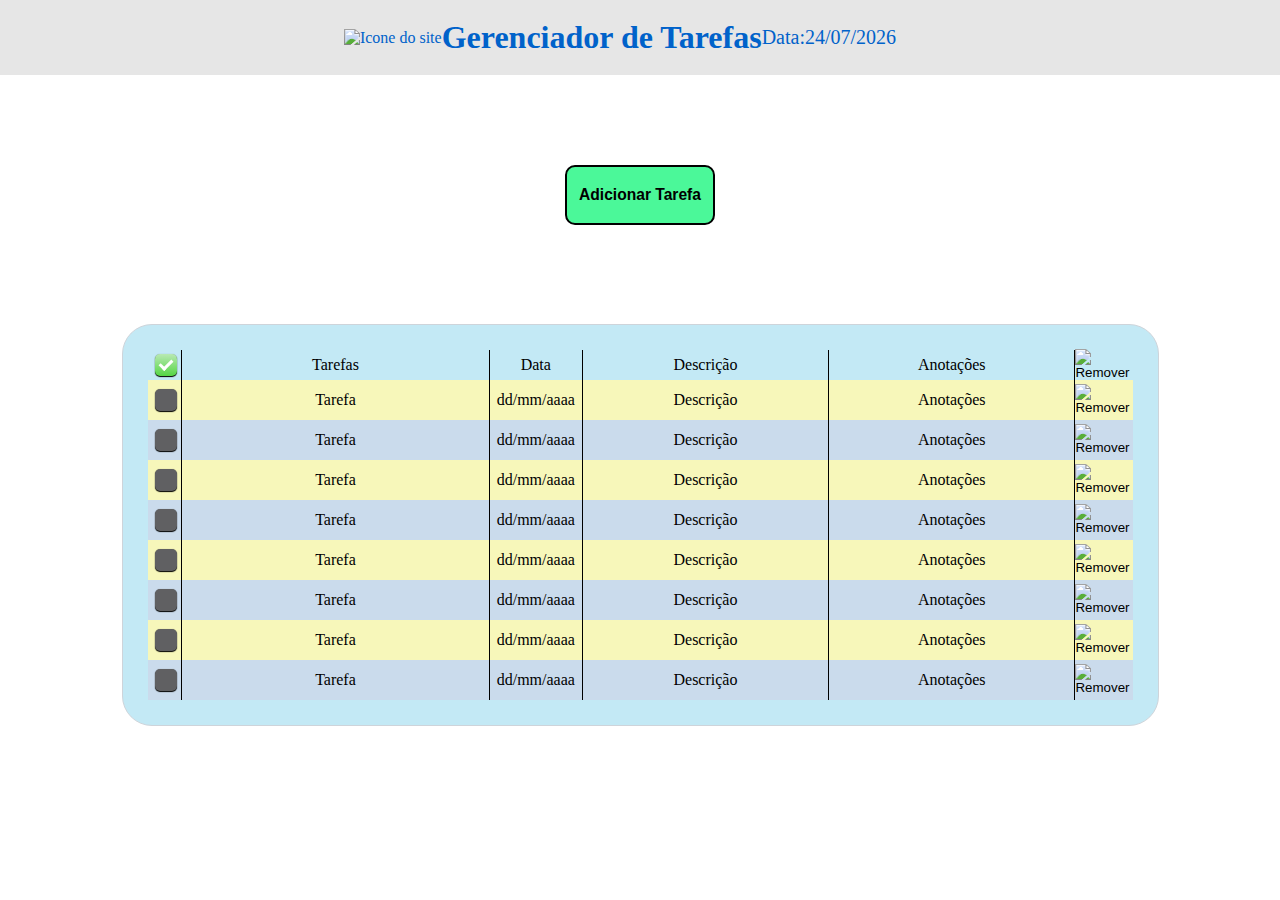
==== indexBackup.html @ 048a836a "0.9 Co-authored-by: Talles2305" ====
<!DOCTYPE html>
<html lang="pt-br">
<head>
    <meta charset="UTF-8">
    <meta name="viewport" content="width=device-width, initial-scale=1.0">
    <title>Document</title>
    <link rel="stylesheet" href="css/style.css">
</head>
<body>
    <header>
        <figure><img src="images/icon.png" alt="Icone do site" width="60px"></figure>
        <h1><a href="index.html">Gerenciador de Tarefas</a></h1>
        <p>Data:<span id="data-atual"></span></p>
    </header>
    <main>
        <div class="adicionar"><button id="adiciona"><h3>Adicionar Tarefa</h3></button></div>
        <div class="container">
            <div class="area-adicionar esconde">
                <div class="entrada">
                    <label for="tarefa">Tarefa:</label>
                    <input type="text" id="tarefa" name="tarefa" placeholder="Escreva a sua tarefa">
                </div>
                <div class="entrada">
                    <label for="data">Selecione uma data:</label>
                    <input type="date" id="data" name="data">
                </div>
                <div class="entrada">
                    <label for="descri">Descrição:</label>
                    <input type="text" id="descri" name="descri" placeholder="Descrição da tarefa">
                </div>
                <div class="entrada">
                    <label for="anota">Anotações:</label>
                    <input type="text" id="anota" name="anota" placeholder="Anotações da tarefa">
                </div>
                <button id="enviar">Adicionar</button>
            </div>
            <div class="tabela">
                <div class="abas check">
                    <label class="marcado">
                        <input checked="checked" type="checkbox" disabled>
                        <div class="checkmark"></div>
                    </label>
                </div>
                <div class="abas tarefa"><p>Tarefas</p></div>
                <div class="abas data"><p>Data</p></div>
                <div class="abas descricao"><p>Descrição</p></div>
                <div class="abas anota"><p>Anotações</p></div>
                <div class="lixo"><button><img src="images/trash.png" alt="Remover" width="20px"></button></div>
            </div>
            <div class="area-tarefas"> <!-- Esconde -->
                <div class="tarefa1">
                    <div class="abas check">
                    <label class="marcado">
                        <input class="checked" type="checkbox">
                        <div class="checkmark"></div>
                    </label>
                    </div>
                    <div class="abas tarefa"><p>Tarefa</p></div>
                    <div class="abas data"><p>dd/mm/aaaa</p></div>
                    <div class="abas descricao"><p>Descrição</p></div>
                    <div class="abas anota"><p>Anotações</p></div>
                    <div class="lixo"><button><img src="images/trash.png" alt="Remover" width="20px"></button></div>
                </div>
                <div class="tarefa2">
                    <div class="abas check">
                    <label class="marcado">
                        <input class="checked" type="checkbox">
                        <div class="checkmark"></div>
                    </label>
                    </div>
                    <div class="abas tarefa"><p>Tarefa</p></div>
                    <div class="abas data"><p>dd/mm/aaaa</p></div>
                    <div class="abas descricao"><p>Descrição</p></div>
                    <div class="abas anota"><p>Anotações</p></div>
                    <div class="lixo"><button><img src="images/trash.png" alt="Remover" width="20px"></button></div>
                </div>
                <div class="tarefa1">
                    <div class="abas check">
                    <label class="marcado">
                        <input class="checked" type="checkbox">
                        <div class="checkmark"></div>
                    </label>
                    </div>
                    <div class="abas tarefa"><p>Tarefa</p></div>
                    <div class="abas data"><p>dd/mm/aaaa</p></div>
                    <div class="abas descricao"><p>Descrição</p></div>
                    <div class="abas anota"><p>Anotações</p></div>
                    <div class="lixo"><button><img src="images/trash.png" alt="Remover" width="20px"></button></div>
                </div>
                <div class="tarefa2">
                    <div class="abas check">
                    <label class="marcado">
                        <input class="checked" type="checkbox">
                        <div class="checkmark"></div>
                    </label>
                    </div>
                    <div class="abas tarefa"><p>Tarefa</p></div>
                    <div class="abas data"><p>dd/mm/aaaa</p></div>
                    <div class="abas descricao"><p>Descrição</p></div>
                    <div class="abas anota"><p>Anotações</p></div>
                    <div class="lixo"><button><img src="images/trash.png" alt="Remover" width="20px"></button></div>
                </div>
                <div class="tarefa1">
                    <div class="abas check">
                    <label class="marcado">
                        <input class="checked" type="checkbox">
                        <div class="checkmark"></div>
                    </label>
                    </div>
                    <div class="abas tarefa"><p>Tarefa</p></div>
                    <div class="abas data"><p>dd/mm/aaaa</p></div>
                    <div class="abas descricao"><p>Descrição</p></div>
                    <div class="abas anota"><p>Anotações</p></div>
                    <div class="lixo"><button><img src="images/trash.png" alt="Remover" width="20px"></button></div>
                </div>
                <div class="tarefa2">
                    <div class="abas check">
                    <label class="marcado">
                        <input class="checked" type="checkbox">
                        <div class="checkmark"></div>
                    </label>
                    </div>
                    <div class="abas tarefa"><p>Tarefa</p></div>
                    <div class="abas data"><p>dd/mm/aaaa</p></div>
                    <div class="abas descricao"><p>Descrição</p></div>
                    <div class="abas anota"><p>Anotações</p></div>
                    <div class="lixo"><button><img src="images/trash.png" alt="Remover" width="20px"></button></div>
                </div>
                <div class="tarefa1">
                    <div class="abas check">
                    <label class="marcado">
                        <input class="checked" type="checkbox">
                        <div class="checkmark"></div>
                    </label>
                    </div>
                    <div class="abas tarefa"><p>Tarefa</p></div>
                    <div class="abas data"><p>dd/mm/aaaa</p></div>
                    <div class="abas descricao"><p>Descrição</p></div>
                    <div class="abas anota"><p>Anotações</p></div>
                    <div class="lixo"><button><img src="images/trash.png" alt="Remover" width="20px"></button></div>
                </div>
                <div class="tarefa2">
                    <div class="abas check">
                    <label class="marcado">
                        <input class="checked" type="checkbox">
                        <div class="checkmark"></div>
                    </label>
                    </div>
                    <div class="abas tarefa"><p>Tarefa</p></div>
                    <div class="abas data"><p>dd/mm/aaaa</p></div>
                    <div class="abas descricao"><p>Descrição</p></div>
                    <div class="abas anota"><p>Anotações</p></div>
                    <div class="lixo"><button><img src="images/trash.png" alt="Remover" width="20px"></button></div>
                </div>
            </div>
        </div>
    </main>
    <footer>
        
    </footer>
    <script src="js/script.js"></script>
</body>
</html>
---- css/style.css ----
.marcado {
  position: relative;
  cursor: pointer;
  font-size: 20px;
  -webkit-user-select: none;
     -moz-user-select: none;
          user-select: none;
}
.marcado input {
  position: absolute;
  opacity: 0;
  cursor: pointer;
  height: 0;
  width: 0;
}
.marcado .checkmark {
  position: relative;
  top: 0;
  left: 0;
  height: 1.1em;
  width: 1.1em;
  background: #606062;
  border-radius: 5px;
  box-shadow: 0px 0px 1px rgba(0, 0, 0, 0.3), 0px 1px 1px;
}
.marcado input:checked + .checkmark {
  background-image: linear-gradient(#b9e9b3, #55d644);
}
.marcado .checkmark:after {
  content: "";
  position: absolute;
  display: none;
}
.marcado input:checked + .checkmark:after {
  display: block;
  left: 0.35em;
  top: 0.18em;
  width: 0.25em;
  height: 0.5em;
  border: solid white;
  border-width: 0 0.15em 0.15em 0;
  transform: rotate(45deg);
}

.check {
  flex: 1;
}

.tarefa {
  flex: 10;
  overflow: hidden;
}

.data {
  flex: 3;
}

.descricao {
  flex: 8;
}

.anota {
  flex: 8;
}

.lixo {
  flex: 1;
  display: flex;
  justify-content: center;
  align-items: center;
}
.lixo button {
  background-color: transparent;
  border: none;
  transition: transform 0.3s ease;
}
.lixo button:hover {
  transform: scale(1.2);
  cursor: pointer;
}
.lixo button:active {
  transform: scale(0.9);
}

/* From Uiverse.io by satyamchaudharydev */
/* The switch - the box around the slider */
.switch {
  display: block;
  --width-of-switch: 3.5em;
  --height-of-switch: 2em;
  /* size of sliding icon -- sun and moon */
  --size-of-icon: 1.4em;
  /* it is like a inline-padding of switch */
  --slider-offset: 0.3em;
  position: relative;
  width: var(--width-of-switch);
  height: var(--height-of-switch);
}

/* Hide default HTML checkbox */
.switch input {
  opacity: 0;
  width: 0;
  height: 0;
}

/* The slider */
.slider {
  position: absolute;
  cursor: pointer;
  top: 0;
  left: 0;
  right: 0;
  bottom: 0;
  background-color: #f4f4f5;
  transition: 0.4s;
  border-radius: 30px;
}

.slider:before {
  position: absolute;
  content: "";
  height: var(--size-of-icon, 1.4em);
  width: var(--size-of-icon, 1.4em);
  border-radius: 20px;
  left: var(--slider-offset, 0.3em);
  top: 50%;
  transform: translateY(-50%);
  background: linear-gradient(40deg, #ff0080, #ff8c00 70%);
  transition: 0.4s;
}

input:checked + .slider {
  background-color: #303136;
}

input:checked + .slider:before {
  left: calc(100% - (var(--size-of-icon, 1.4em) + var(--slider-offset, 0.3em)));
  background: #303136;
  /* change the value of second inset in box-shadow to change the angle and direction of the moon  */
  box-shadow: inset -3px -2px 5px -2px #8983f7, inset -10px -4px 0 0 #a3dafb;
}

.header1 {
  flex: 1;
}

.header2 {
  flex: 10;
  text-align: end;
}

.header3 {
  flex: 4;
  text-align: end;
}

.header4 {
  flex: 2;
  display: flex;
  justify-content: flex-end;
}

* {
  margin: 0;
  padding: 0;
  box-sizing: border-box;
}

body {
  background-color: #ffffff;
  color: #000000;
  min-height: 100vh;
}
body header {
  background-color: #e6e6e6;
  color: #0062ca;
}
body header a {
  color: #0062ca;
}
body header a:hover {
  text-shadow: 2px 2px 5px rgb(11, 221, 211);
}
body .container {
  background-color: rgb(195, 233, 245);
  border: 1px solid #ced4da;
}
body .container .area-tarefas .tarefa1 {
  background-color: rgb(247, 247, 186);
}
body .container .area-tarefas .tarefa2 {
  background-color: #cadbec;
}
body .area-adicionar {
  background-color: #9b9b9b;
}
body .area-adicionar button {
  background-color: #4bf899;
}
body #adiciona {
  background-color: #4bf899;
  color: #000000;
}

.theme-dark {
  background-color: #2a2a2a;
  color: #ffffff;
}
.theme-dark header {
  background-color: #1c1c1c;
  color: #ecdd00;
}
.theme-dark header a {
  color: #bc55d1;
}
.theme-dark header a:hover {
  text-shadow: 2px 2px 5px rgb(248, 85, 248);
}
.theme-dark .container {
  background-color: #3c3c3c;
  border: 1px solid #444444;
}
.theme-dark .container .area-tarefas .tarefa1 {
  background-color: #5c5b5b;
}
.theme-dark .container .area-tarefas .tarefa2 {
  background-color: #818181;
}
.theme-dark .area-adicionar {
  background-color: #4f4f4f;
}
.theme-dark .area-adicionar button {
  background-color: #3269ff;
}
.theme-dark #adiciona {
  background-color: #3269ff;
  color: #ffffff;
}

header {
  display: flex;
  justify-content: center;
  align-items: center;
  padding: 0 80px 0 40px;
  width: 100%;
  height: 75px;
}
header a {
  text-decoration: none;
}
header p {
  font-size: 20px;
}

main {
  display: flex;
  justify-content: center;
  align-items: center;
  justify-content: space-around;
  flex-direction: column;
  min-height: 80vh;
  padding: 30px;
}
main .adicionar {
  display: flex;
  justify-content: center;
  align-items: center;
  width: 80%;
  height: 100px;
}
main .adicionar #adiciona {
  width: 150px;
  height: 60px;
  font-weight: bold;
  border: 2px solid rgb(0, 0, 0);
  border-radius: 10px;
  transition: background-color 0.3s, transform 0.3s;
}
main .adicionar #adiciona:hover {
  transform: scale(1.05);
  cursor: pointer;
}
main .adicionar #adiciona:active {
  transform: scale(0.9);
}
main .container {
  flex-wrap: wrap;
  padding: 25px;
  width: 85%;
  border-radius: 30px;
}
main .container .area-adicionar {
  align-items: center;
  flex-direction: column;
  justify-content: space-evenly;
  position: absolute;
  top: 34%;
  left: 50%;
  transform: translateX(-50%);
  width: 500px;
  height: 350px;
  border-radius: 20px;
  opacity: 0.9;
  z-index: 1000;
}
main .container .area-adicionar .entrada {
  width: 85%;
}
main .container .area-adicionar .entrada input {
  width: 100%;
  border: 2px solid #ccc; /* Cor da borda */
  border-radius: 5px; /* Bordas arredondadas */
  font-size: 16px;
}
main .container .area-adicionar #enviar {
  padding: 10px 20px;
  font-size: 18px;
  border-radius: 8px;
  cursor: pointer;
  transition: background-color 0.3s, transform 0.3s;
  box-shadow: 0 4px 6px rgba(0, 0, 0, 0.3);
}
main .container .area-adicionar #enviar:hover {
  transform: translateY(-2px);
}
main .container .area-adicionar #enviar:active {
  transform: translateY(1px);
}
main .container .tabela {
  display: flex;
  height: 30px;
  width: 100%;
  justify-content: space-between;
  text-align: start;
  align-items: center;
  padding: 3px;
}
main .container .tabela .abas {
  display: flex;
  justify-content: center;
  align-items: center;
  height: 30px;
  width: 100px;
  border-right: 1px solid black;
}
main .container .area-tarefas {
  width: 100%;
  height: calc(100% - 30px);
}
main .container .area-tarefas .abas {
  display: flex;
  justify-content: center;
  align-items: center;
  min-height: 40px;
  border-right: 1px solid black;
}
main .container .area-tarefas .tarefa1 {
  display: flex;
  justify-content: center;
  align-items: center;
  padding: 0 3px 0 3px;
  flex-wrap: wrap;
  text-align: center;
  width: 100%;
}
main .container .area-tarefas .tarefa2 {
  display: flex;
  justify-content: center;
  align-items: center;
  padding: 0 3px 0 3px;
  flex-wrap: wrap;
  text-align: center;
  width: 100%;
}

.esconde {
  display: none;
}

.aparece {
  display: flex;
}

.marcado {
  position: relative;
  cursor: pointer;
  font-size: 20px;
  -webkit-user-select: none;
     -moz-user-select: none;
          user-select: none;
}
.marcado input {
  position: absolute;
  opacity: 0;
  cursor: pointer;
  height: 0;
  width: 0;
}
.marcado .checkmark {
  position: relative;
  top: 0;
  left: 0;
  height: 1.1em;
  width: 1.1em;
  background: #606062;
  border-radius: 5px;
  box-shadow: 0px 0px 1px rgba(0, 0, 0, 0.3), 0px 1px 1px;
}
.marcado input:checked + .checkmark {
  background-image: linear-gradient(#b9e9b3, #55d644);
}
.marcado .checkmark:after {
  content: "";
  position: absolute;
  display: none;
}
.marcado input:checked + .checkmark:after {
  display: block;
  left: 0.35em;
  top: 0.18em;
  width: 0.25em;
  height: 0.5em;
  border: solid white;
  border-width: 0 0.15em 0.15em 0;
  transform: rotate(45deg);
}

.check {
  flex: 1;
}

.tarefa {
  flex: 10;
  overflow: hidden;
}

.data {
  flex: 3;
}

.descricao {
  flex: 8;
}

.anota {
  flex: 8;
}

.lixo {
  flex: 1;
  display: flex;
  justify-content: center;
  align-items: center;
}
.lixo button {
  background-color: transparent;
  border: none;
  transition: transform 0.3s ease;
}
.lixo button:hover {
  transform: scale(1.2);
  cursor: pointer;
}
.lixo button:active {
  transform: scale(0.9);
}

/* From Uiverse.io by satyamchaudharydev */
/* The switch - the box around the slider */
.switch {
  display: block;
  --width-of-switch: 3.5em;
  --height-of-switch: 2em;
  /* size of sliding icon -- sun and moon */
  --size-of-icon: 1.4em;
  /* it is like a inline-padding of switch */
  --slider-offset: 0.3em;
  position: relative;
  width: var(--width-of-switch);
  height: var(--height-of-switch);
}

/* Hide default HTML checkbox */
.switch input {
  opacity: 0;
  width: 0;
  height: 0;
}

/* The slider */
.slider {
  position: absolute;
  cursor: pointer;
  top: 0;
  left: 0;
  right: 0;
  bottom: 0;
  background-color: #f4f4f5;
  transition: 0.4s;
  border-radius: 30px;
}

.slider:before {
  position: absolute;
  content: "";
  height: var(--size-of-icon, 1.4em);
  width: var(--size-of-icon, 1.4em);
  border-radius: 20px;
  left: var(--slider-offset, 0.3em);
  top: 50%;
  transform: translateY(-50%);
  background: linear-gradient(40deg, #ff0080, #ff8c00 70%);
  transition: 0.4s;
}

input:checked + .slider {
  background-color: #303136;
}

input:checked + .slider:before {
  left: calc(100% - (var(--size-of-icon, 1.4em) + var(--slider-offset, 0.3em)));
  background: #303136;
  /* change the value of second inset in box-shadow to change the angle and direction of the moon  */
  box-shadow: inset -3px -2px 5px -2px #8983f7, inset -10px -4px 0 0 #a3dafb;
}

.header1 {
  flex: 1;
}

.header2 {
  flex: 10;
  text-align: end;
}

.header3 {
  flex: 4;
  text-align: end;
}

.header4 {
  flex: 2;
  display: flex;
  justify-content: flex-end;
}

* {
  margin: 0;
  padding: 0;
  box-sizing: border-box;
}

body {
  background-color: #ffffff;
  color: #000000;
  min-height: 100vh;
}
body header {
  background-color: #e6e6e6;
  color: #0062ca;
}
body header a {
  color: #0062ca;
}
body header a:hover {
  text-shadow: 2px 2px 5px rgb(11, 221, 211);
}
body .container {
  background-color: rgb(195, 233, 245);
  border: 1px solid #ced4da;
}
body .container .area-tarefas .tarefa1 {
  background-color: rgb(247, 247, 186);
}
body .container .area-tarefas .tarefa2 {
  background-color: #cadbec;
}
body .area-adicionar {
  background-color: #9b9b9b;
}
body .area-adicionar button {
  background-color: #4bf899;
}
body #adiciona {
  background-color: #4bf899;
  color: #000000;
}

.theme-dark {
  background-color: #2a2a2a;
  color: #ffffff;
}
.theme-dark header {
  background-color: #1c1c1c;
  color: #ecdd00;
}
.theme-dark header a {
  color: #bc55d1;
}
.theme-dark header a:hover {
  text-shadow: 2px 2px 5px rgb(248, 85, 248);
}
.theme-dark .container {
  background-color: #3c3c3c;
  border: 1px solid #444444;
}
.theme-dark .container .area-tarefas .tarefa1 {
  background-color: #5c5b5b;
}
.theme-dark .container .area-tarefas .tarefa2 {
  background-color: #818181;
}
.theme-dark .area-adicionar {
  background-color: #4f4f4f;
}
.theme-dark .area-adicionar button {
  background-color: #3269ff;
}
.theme-dark #adiciona {
  background-color: #3269ff;
  color: #ffffff;
}

header {
  display: flex;
  justify-content: center;
  align-items: center;
  padding: 0 80px 0 40px;
  width: 100%;
  height: 75px;
}
header a {
  text-decoration: none;
}
header p {
  font-size: 20px;
}

main {
  display: flex;
  justify-content: center;
  align-items: center;
  justify-content: space-around;
  flex-direction: column;
  min-height: 80vh;
  padding: 30px;
}
main .adicionar {
  display: flex;
  justify-content: center;
  align-items: center;
  width: 80%;
  height: 100px;
}
main .adicionar #adiciona {
  width: 150px;
  height: 60px;
  font-weight: bold;
  border: 2px solid rgb(0, 0, 0);
  border-radius: 10px;
  transition: background-color 0.3s, transform 0.3s;
}
main .adicionar #adiciona:hover {
  transform: scale(1.05);
  cursor: pointer;
}
main .adicionar #adiciona:active {
  transform: scale(0.9);
}
main .container {
  flex-wrap: wrap;
  padding: 25px;
  width: 85%;
  border-radius: 30px;
}
main .container .area-adicionar {
  align-items: center;
  flex-direction: column;
  justify-content: space-evenly;
  position: absolute;
  top: 34%;
  left: 50%;
  transform: translateX(-50%);
  width: 500px;
  height: 350px;
  border-radius: 20px;
  opacity: 0.9;
  z-index: 1000;
}
main .container .area-adicionar .entrada {
  width: 85%;
}
main .container .area-adicionar .entrada input {
  width: 100%;
  border: 2px solid #ccc; /* Cor da borda */
  border-radius: 5px; /* Bordas arredondadas */
  font-size: 16px;
}
main .container .area-adicionar #enviar {
  padding: 10px 20px;
  font-size: 18px;
  border-radius: 8px;
  cursor: pointer;
  transition: background-color 0.3s, transform 0.3s;
  box-shadow: 0 4px 6px rgba(0, 0, 0, 0.3);
}
main .container .area-adicionar #enviar:hover {
  transform: translateY(-2px);
}
main .container .area-adicionar #enviar:active {
  transform: translateY(1px);
}
main .container .tabela {
  display: flex;
  height: 30px;
  width: 100%;
  justify-content: space-between;
  text-align: start;
  align-items: center;
  padding: 3px;
}
main .container .tabela .abas {
  display: flex;
  justify-content: center;
  align-items: center;
  height: 30px;
  width: 100px;
  border-right: 1px solid black;
}
main .container .area-tarefas {
  width: 100%;
  height: calc(100% - 30px);
}
main .container .area-tarefas .abas {
  display: flex;
  justify-content: center;
  align-items: center;
  min-height: 40px;
  border-right: 1px solid black;
}
main .container .area-tarefas .tarefa1 {
  display: flex;
  justify-content: center;
  align-items: center;
  padding: 0 3px 0 3px;
  flex-wrap: wrap;
  text-align: center;
  width: 100%;
}
main .container .area-tarefas .tarefa2 {
  display: flex;
  justify-content: center;
  align-items: center;
  padding: 0 3px 0 3px;
  flex-wrap: wrap;
  text-align: center;
  width: 100%;
}

.esconde {
  display: none;
}

.aparece {
  display: flex;
}/*# sourceMappingURL=style.css.map */
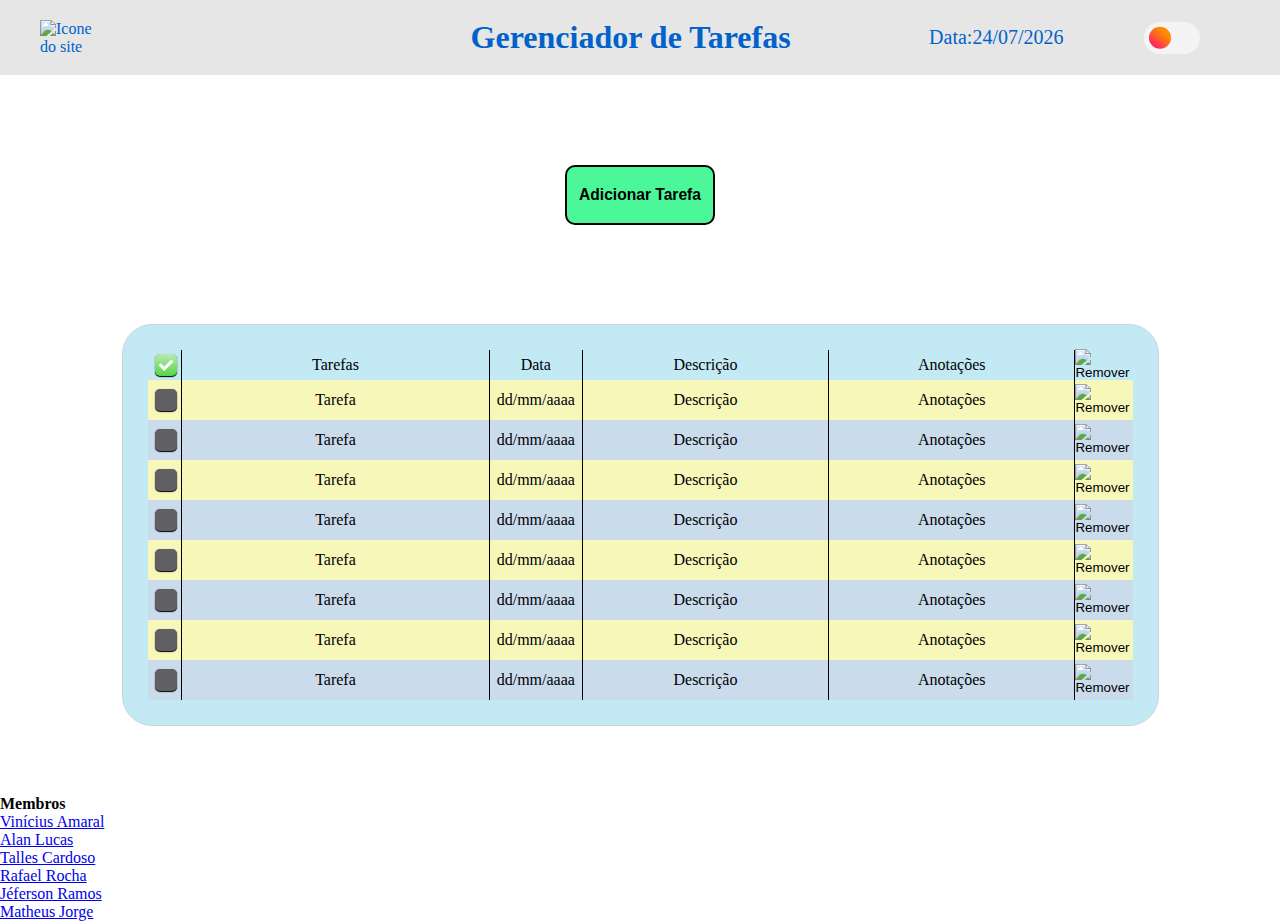
==== commit 918cc6c8: "0.9.1" ====
--- a/indexBackup.html
+++ b/indexBackup.html
@@ -8,9 +8,15 @@
 </head>
 <body>
     <header>
-        <figure><img src="images/icon.png" alt="Icone do site" width="60px"></figure>
-        <h1><a href="index.html">Gerenciador de Tarefas</a></h1>
-        <p>Data:<span id="data-atual"></span></p>
+        <div class="header1"><figure><img src="images/icon.png" alt="Icone do site" width="60px"></figure></div>
+        <div class="header2"><h1><a href="index.html">Gerenciador de Tarefas</a></h1></div>
+        <div class="header3"><p>Data:<span id="data-atual"></span></p></div>
+        <div class="theme-switcher header4">
+            <label class="switch">
+                <input type="checkbox" id="meuCheckbox">
+                <span class="slider"></span>
+            </label>
+        </div>
     </header>
     <main>
         <div class="adicionar"><button id="adiciona"><h3>Adicionar Tarefa</h3></button></div>
@@ -156,7 +162,15 @@
         </div>
     </main>
     <footer>
-        
+        <div><h4>Membros</h4></div>
+        <div class="membros">
+            <div><a href="https://github.com/Vinicius-amaral11" target="_blank"><p>Vinícius Amaral</p></a></div>
+            <div><a href="https://github.com/AlanhouseTec" target="_blank"><p>Alan Lucas</p></a></div>
+            <div><a href="https://github.com/Talles2305" target="_blank"><p>Talles Cardoso</p></a></div>
+            <div><a href="https://github.com/Rafa3339" target="_blank"><p>Rafael Rocha</p></a></div>
+            <div><a href="https://github.com/JrfJefesson" target="_blank"><p>Jéferson Ramos</p></a></div>
+            <div><a href="https://github.com/Matheus7107" target="_blank"><p>Matheus Jorge</p></a></div>
+        </div>
     </footer>
     <script src="js/script.js"></script>
 </body>
